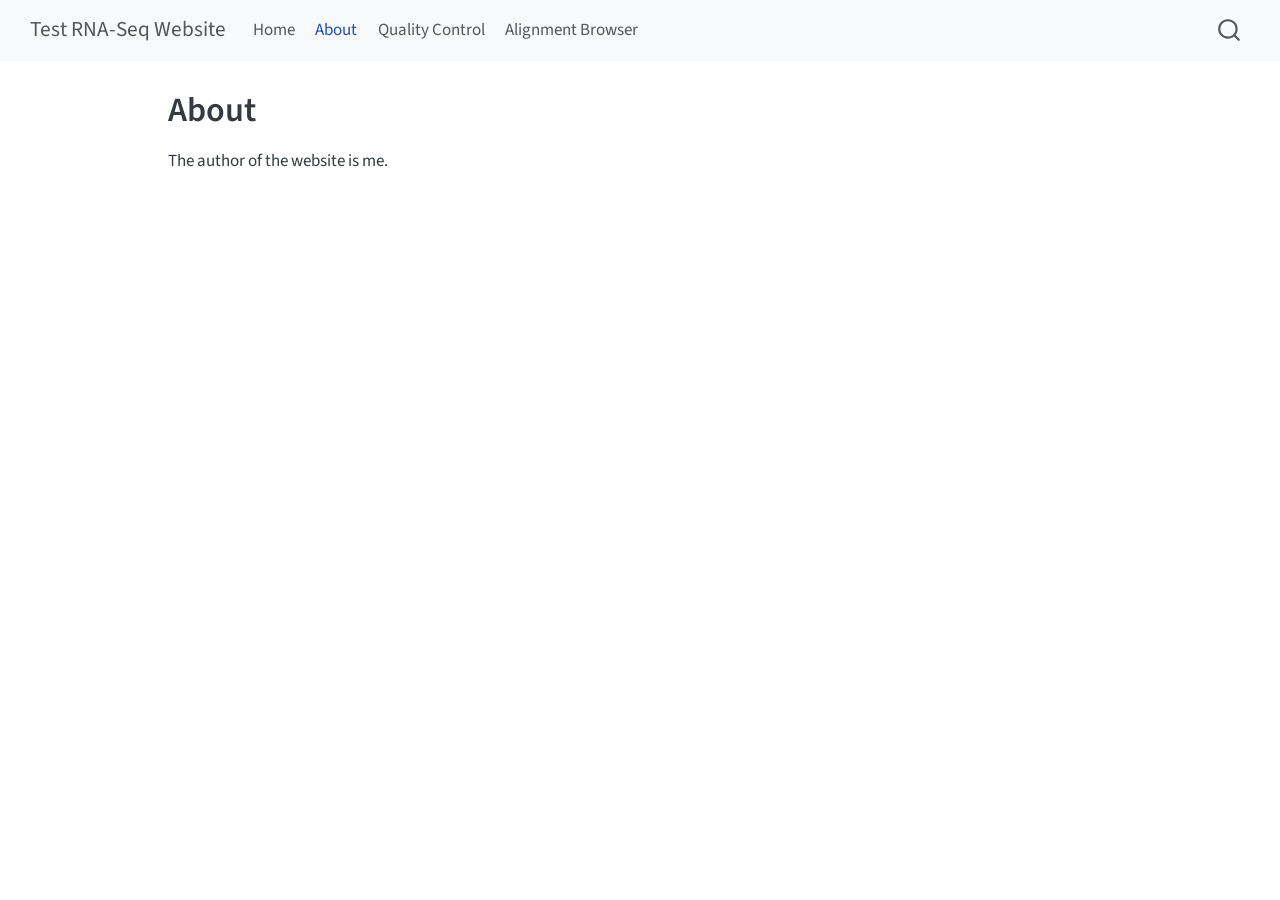
==== about.html @ e1bf1849 "Built site for gh-pages" ====
<!DOCTYPE html>
<html xmlns="http://www.w3.org/1999/xhtml" lang="en" xml:lang="en"><head>

<meta charset="utf-8">
<meta name="generator" content="quarto-1.10.18">

<meta name="viewport" content="width=device-width, initial-scale=1.0, user-scalable=yes">


<title>About – Test RNA-Seq Website</title>
<style>
/* Default styles provided by pandoc.
** See https://pandoc.org/MANUAL.html#variables-for-html for config info.
*/
span.smallcaps{font-variant: small-caps;}
div.columns{display: flex; gap: 1.5em;}
div.column{flex: auto;}
@media screen {
div.columns{gap: min(4vw, 1.5em);}
div.column{overflow-x: auto;}
}
div.hanging-indent{margin-left: 1.5em; text-indent: -1.5em;}
ul.task-list{list-style: none;}
ul.task-list li input[type="checkbox"] {
  width: 0.8em;
  margin: 0 0.8em 0.2em -1em; /* quarto-specific, see https://github.com/quarto-dev/quarto-cli/issues/4556 */ 
  vertical-align: middle;
}
</style>


<script src="site_libs/quarto-nav/quarto-nav.js"></script>
<script src="site_libs/quarto-nav/headroom.min.js"></script>
<script src="site_libs/clipboard/clipboard.min.js"></script>
<script src="site_libs/quarto-search/autocomplete.umd.js"></script>
<script src="site_libs/quarto-search/fuse.min.js"></script>
<script src="site_libs/quarto-search/quarto-search.js"></script>
<meta name="quarto:offset" content="./">
<script src="site_libs/quarto-html/quarto.js" type="module"></script>
<script src="site_libs/quarto-html/tabsets/tabsets.js" type="module"></script>
<script src="site_libs/quarto-html/popper.min.js"></script>
<script src="site_libs/quarto-html/tippy.umd.min.js"></script>
<script src="site_libs/quarto-html/anchor.min.js"></script>
<link href="site_libs/quarto-html/tippy.css" rel="stylesheet">
<link href="site_libs/quarto-html/quarto-syntax-highlighting-64a204ab8560d761af7679ceaba22944.css" rel="stylesheet" id="quarto-text-highlighting-styles">
<script src="site_libs/bootstrap/bootstrap.min.js"></script>
<link href="site_libs/bootstrap/bootstrap-icons.css" rel="stylesheet">
<link href="site_libs/bootstrap/bootstrap-4fb6af96a8ce9bb9152448a5d5d8fdae.min.css" rel="stylesheet" append-hash="true" id="quarto-bootstrap" data-mode="light">
<script id="quarto-search-options" type="application/json">{
  "location": "navbar",
  "copy-button": false,
  "collapse-after": 3,
  "panel-placement": "end",
  "type": "overlay",
  "limit": 50,
  "keyboard-shortcut": [
    "f",
    "/",
    "s"
  ],
  "show-item-context": false,
  "language": {
    "search-no-results-text": "No results",
    "search-matching-documents-text": "matching documents",
    "search-copy-link-title": "Copy link to search",
    "search-hide-matches-text": "Hide additional matches",
    "search-more-match-text": "more match in this document",
    "search-more-matches-text": "more matches in this document",
    "search-clear-button-title": "Clear",
    "search-text-placeholder": "",
    "search-detached-cancel-button-title": "Cancel",
    "search-submit-button-title": "Submit",
    "search-label": "Search"
  }
}</script>


<link rel="stylesheet" href="styles.css">
</head>

<body class="nav-fixed quarto-light">

<div id="quarto-search-results"></div>
  <header id="quarto-header" class="headroom fixed-top">
    <nav class="navbar navbar-expand-lg " data-bs-theme="dark">
      <div class="navbar-container container-fluid">
      <div class="navbar-brand-container mx-auto">
    <a class="navbar-brand" href="./index.html">
    <span class="navbar-title">Test RNA-Seq Website</span>
    </a>
  </div>
            <div id="quarto-search" class="" title="Search"></div>
          <button class="navbar-toggler" type="button" data-bs-toggle="collapse" data-bs-target="#navbarCollapse" aria-controls="navbarCollapse" role="menu" aria-expanded="false" aria-label="Toggle navigation" onclick="if (window.quartoToggleHeadroom) { window.quartoToggleHeadroom(); }">
  <span class="navbar-toggler-icon"></span>
</button>
          <div class="collapse navbar-collapse" id="navbarCollapse">
            <ul class="navbar-nav navbar-nav-scroll me-auto">
  <li class="nav-item">
    <a class="nav-link" href="./index.html"> 
<span class="menu-text">Home</span></a>
  </li>  
  <li class="nav-item">
    <a class="nav-link active" href="./about.html" aria-current="page"> 
<span class="menu-text">About</span></a>
  </li>  
  <li class="nav-item">
    <a class="nav-link" href="./multiqc.html"> 
<span class="menu-text">Quality Control</span></a>
  </li>  
  <li class="nav-item">
    <a class="nav-link" href="./jbrowse.html"> 
<span class="menu-text">Alignment Browser</span></a>
  </li>  
</ul>
          </div> <!-- /navcollapse -->
            <div class="quarto-navbar-tools">
</div>
      </div> <!-- /container-fluid -->
    </nav>
</header>
<!-- content -->
<div id="quarto-content" class="quarto-container page-columns page-rows-contents page-layout-article page-navbar">
<!-- sidebar -->
<!-- margin-sidebar -->
    <div id="quarto-margin-sidebar" class="sidebar margin-sidebar zindex-bottom">
        
    </div>
<!-- main -->
<main class="content" id="quarto-document-content">

<header id="title-block-header" class="quarto-title-block default">
<div class="quarto-title">
<h1 class="title">About</h1>
</div>



<div class="quarto-title-meta">

    
  
    
  </div>
  


</header>


<p>The author of the website is me.</p>



</main> <!-- /main -->
<script id="quarto-html-after-body" type="application/javascript">
  window.document.addEventListener("DOMContentLoaded", function (event) {
    const icon = "";
    const anchorJS = new window.AnchorJS();
    anchorJS.options = {
      placement: 'right',
      icon: icon
    };
    anchorJS.add('.anchored');
    const isCodeAnnotation = (el) => {
      for (const clz of el.classList) {
        if (clz.startsWith('code-annotation-')) {                     
          return true;
        }
      }
      return false;
    }
    const onCopySuccess = function(e) {
      // button target
      const button = e.trigger;
      // don't keep focus
      button.blur();
      // flash "checked"
      button.classList.add('code-copy-button-checked');
      var currentTitle = button.getAttribute("title");
      button.setAttribute("title", "Copied!");
      let tooltip;
      if (window.bootstrap) {
        button.setAttribute("data-bs-toggle", "tooltip");
        button.setAttribute("data-bs-placement", "left");
        button.setAttribute("data-bs-title", "Copied!");
        tooltip = new bootstrap.Tooltip(button, 
          { trigger: "manual", 
            customClass: "code-copy-button-tooltip",
            offset: [0, -8]});
        tooltip.show();    
      }
      setTimeout(function() {
        if (tooltip) {
          tooltip.hide();
          button.removeAttribute("data-bs-title");
          button.removeAttribute("data-bs-toggle");
          button.removeAttribute("data-bs-placement");
        }
        button.setAttribute("title", currentTitle);
        button.classList.remove('code-copy-button-checked');
      }, 1000);
      // clear code selection
      e.clearSelection();
    }
    const getTextToCopy = function(trigger) {
      const outerScaffold = trigger.parentElement.cloneNode(true);
      const codeEl = outerScaffold.querySelector('code');
      for (const childEl of codeEl.children) {
        if (isCodeAnnotation(childEl)) {
          childEl.remove();
        }
      }
      return codeEl.innerText;
    }
    const clipboard = new window.ClipboardJS('.code-copy-button:not([data-in-quarto-modal])', {
      text: getTextToCopy
    });
    clipboard.on('success', onCopySuccess);
    if (window.document.getElementById('quarto-embedded-source-code-modal')) {
      const clipboardModal = new window.ClipboardJS('.code-copy-button[data-in-quarto-modal]', {
        text: getTextToCopy,
        container: window.document.getElementById('quarto-embedded-source-code-modal')
      });
      clipboardModal.on('success', onCopySuccess);
    }
      var localhostRegex = new RegExp(/^(?:http|https):\/\/localhost\:?[0-9]*\//);
      var mailtoRegex = new RegExp(/^mailto:/);
        var filterRegex = new RegExp('/' + window.location.host + '/');
      var isInternal = (href) => {
          return filterRegex.test(href) || localhostRegex.test(href) || mailtoRegex.test(href);
      }
      // Inspect non-navigation links and adorn them if external
     var links = window.document.querySelectorAll('a[href]:not(.nav-link):not(.navbar-brand):not(.toc-action):not(.sidebar-link):not(.sidebar-item-toggle):not(.pagination-link):not(.no-external):not([aria-hidden]):not(.dropdown-item):not(.quarto-navigation-tool):not(.about-link)');
      for (var i=0; i<links.length; i++) {
        const link = links[i];
        if (!isInternal(link.href)) {
          // undo the damage that might have been done by quarto-nav.js in the case of
          // links that we want to consider external
          if (link.dataset.originalHref !== undefined) {
            link.href = link.dataset.originalHref;
          }
        }
      }
    function tippyHover(el, contentFn, onTriggerFn, onUntriggerFn) {
      const config = {
        allowHTML: true,
        maxWidth: 500,
        delay: 100,
        arrow: false,
        appendTo: function(el) {
            return el.parentElement;
        },
        interactive: true,
        interactiveBorder: 10,
        theme: 'quarto',
        placement: 'bottom-start',
      };
      if (contentFn) {
        config.content = contentFn;
      }
      if (onTriggerFn) {
        config.onTrigger = onTriggerFn;
      }
      if (onUntriggerFn) {
        config.onUntrigger = onUntriggerFn;
      }
      window.tippy(el, config); 
    }
    const noterefs = window.document.querySelectorAll('a[role="doc-noteref"]');
    for (var i=0; i<noterefs.length; i++) {
      const ref = noterefs[i];
      tippyHover(ref, function() {
        // use id or data attribute instead here
        let href = ref.getAttribute('data-footnote-href') || ref.getAttribute('href');
        try { href = new URL(href).hash; } catch {}
        const id = href.replace(/^#\/?/, "");
        const note = window.document.getElementById(id);
        if (note) {
          return note.innerHTML;
        } else {
          return "";
        }
      });
    }
    const xrefs = window.document.querySelectorAll('a.quarto-xref');
    const processXRef = (id, note) => {
      // Strip column container classes
      const stripColumnClz = (el) => {
        el.classList.remove("page-full", "page-columns");
        if (el.children) {
          for (const child of el.children) {
            stripColumnClz(child);
          }
        }
      }
      stripColumnClz(note)
      if (id === null || id.startsWith('sec-')) {
        // Special case sections, only their first couple elements
        const container = document.createElement("div");
        if (note.children && note.children.length > 2) {
          container.appendChild(note.children[0].cloneNode(true));
          for (let i = 1; i < note.children.length; i++) {
            const child = note.children[i];
            if (child.tagName === "P" && child.innerText === "") {
              continue;
            } else {
              container.appendChild(child.cloneNode(true));
              break;
            }
          }
          if (window.Quarto?.typesetMath) {
            window.Quarto.typesetMath(container);
          }
          return container.innerHTML
        } else {
          if (window.Quarto?.typesetMath) {
            window.Quarto.typesetMath(note);
          }
          return note.innerHTML;
        }
      } else {
        // Remove any anchor links if they are present
        const anchorLink = note.querySelector('a.anchorjs-link');
        if (anchorLink) {
          anchorLink.remove();
        }
        if (window.Quarto?.typesetMath) {
          window.Quarto.typesetMath(note);
        }
        if (note.classList.contains("callout")) {
          return note.outerHTML;
        } else {
          return note.innerHTML;
        }
      }
    }
    for (var i=0; i<xrefs.length; i++) {
      const xref = xrefs[i];
      tippyHover(xref, undefined, function(instance) {
        instance.disable();
        let url = xref.getAttribute('href');
        let hash = undefined; 
        if (url.startsWith('#')) {
          hash = url;
        } else {
          try { hash = new URL(url).hash; } catch {}
        }
        if (hash) {
          const id = hash.replace(/^#\/?/, "");
          const note = window.document.getElementById(id);
          if (note !== null) {
            try {
              const html = processXRef(id, note.cloneNode(true));
              instance.setContent(html);
            } finally {
              instance.enable();
              instance.show();
            }
          } else {
            // See if we can fetch this
            fetch(url.split('#')[0])
            .then(res => res.text())
            .then(html => {
              const parser = new DOMParser();
              const htmlDoc = parser.parseFromString(html, "text/html");
              const note = htmlDoc.getElementById(id);
              if (note !== null) {
                const html = processXRef(id, note);
                instance.setContent(html);
              } 
            }).finally(() => {
              instance.enable();
              instance.show();
            });
          }
        } else {
          // See if we can fetch a full url (with no hash to target)
          // This is a special case and we should probably do some content thinning / targeting
          fetch(url)
          .then(res => res.text())
          .then(html => {
            const parser = new DOMParser();
            const htmlDoc = parser.parseFromString(html, "text/html");
            const note = htmlDoc.querySelector('main.content');
            if (note !== null) {
              // This should only happen for chapter cross references
              // (since there is no id in the URL)
              // remove the first header
              if (note.children.length > 0 && note.children[0].tagName === "HEADER") {
                note.children[0].remove();
              }
              const html = processXRef(null, note);
              instance.setContent(html);
            } 
          }).finally(() => {
            instance.enable();
            instance.show();
          });
        }
      }, function(instance) {
      });
    }
        let selectedAnnoteEl;
        const selectorForAnnotation = ( cell, annotation) => {
          let cellAttr = 'data-code-cell="' + cell + '"';
          let lineAttr = 'data-code-annotation="' +  annotation + '"';
          const selector = 'span[' + cellAttr + '][' + lineAttr + ']';
          return selector;
        }
        const selectCodeLines = (annoteEl) => {
          const doc = window.document;
          const targetCell = annoteEl.getAttribute("data-target-cell");
          const targetAnnotation = annoteEl.getAttribute("data-target-annotation");
          const annoteSpan = window.document.querySelector(selectorForAnnotation(targetCell, targetAnnotation));
          const lines = annoteSpan.getAttribute("data-code-lines").split(",");
          const lineIds = lines.map((line) => {
            return targetCell + "-" + line;
          })
          let top = null;
          let height = null;
          let parent = null;
          if (lineIds.length > 0) {
              //compute the position of the single el (top and bottom and make a div)
              const el = window.document.getElementById(lineIds[0]);
              top = el.offsetTop;
              height = el.offsetHeight;
              parent = el.parentElement.parentElement;
            if (lineIds.length > 1) {
              const lastEl = window.document.getElementById(lineIds[lineIds.length - 1]);
              const bottom = lastEl.offsetTop + lastEl.offsetHeight;
              height = bottom - top;
            }
            if (top !== null && height !== null && parent !== null) {
              // cook up a div (if necessary) and position it 
              let div = window.document.getElementById("code-annotation-line-highlight");
              if (div === null) {
                div = window.document.createElement("div");
                div.setAttribute("id", "code-annotation-line-highlight");
                div.style.position = 'absolute';
                parent.appendChild(div);
              }
              div.style.top = top - 2 + "px";
              div.style.height = height + 4 + "px";
              div.style.left = 0;
              let gutterDiv = window.document.getElementById("code-annotation-line-highlight-gutter");
              if (gutterDiv === null) {
                gutterDiv = window.document.createElement("div");
                gutterDiv.setAttribute("id", "code-annotation-line-highlight-gutter");
                gutterDiv.style.position = 'absolute';
                const codeCell = window.document.getElementById(targetCell);
                const gutter = codeCell.querySelector('.code-annotation-gutter');
                gutter.appendChild(gutterDiv);
              }
              gutterDiv.style.top = top - 2 + "px";
              gutterDiv.style.height = height + 4 + "px";
            }
            selectedAnnoteEl = annoteEl;
          }
        };
        const unselectCodeLines = () => {
          const elementsIds = ["code-annotation-line-highlight", "code-annotation-line-highlight-gutter"];
          elementsIds.forEach((elId) => {
            const div = window.document.getElementById(elId);
            if (div) {
              div.remove();
            }
          });
          selectedAnnoteEl = undefined;
        };
          // Handle positioning of the toggle
      window.addEventListener(
        "resize",
        throttle(() => {
          elRect = undefined;
          if (selectedAnnoteEl) {
            selectCodeLines(selectedAnnoteEl);
          }
        }, 10)
      );
      function throttle(fn, ms) {
      let throttle = false;
      let timer;
        return (...args) => {
          if(!throttle) { // first call gets through
              fn.apply(this, args);
              throttle = true;
          } else { // all the others get throttled
              if(timer) clearTimeout(timer); // cancel #2
              timer = setTimeout(() => {
                fn.apply(this, args);
                timer = throttle = false;
              }, ms);
          }
        };
      }
        // Attach click handler to the DT
        const annoteDls = window.document.querySelectorAll('dt[data-target-cell]');
        for (const annoteDlNode of annoteDls) {
          annoteDlNode.addEventListener('click', (event) => {
            const clickedEl = event.target;
            if (clickedEl !== selectedAnnoteEl) {
              unselectCodeLines();
              const activeEl = window.document.querySelector('dt[data-target-cell].code-annotation-active');
              if (activeEl) {
                activeEl.classList.remove('code-annotation-active');
              }
              selectCodeLines(clickedEl);
              clickedEl.classList.add('code-annotation-active');
            } else {
              // Unselect the line
              unselectCodeLines();
              clickedEl.classList.remove('code-annotation-active');
            }
          });
        }
    const findCites = (el) => {
      const parentEl = el.parentElement;
      if (parentEl) {
        const cites = parentEl.dataset.cites;
        if (cites) {
          return {
            el,
            cites: cites.split(' ')
          };
        } else {
          return findCites(el.parentElement)
        }
      } else {
        return undefined;
      }
    };
    var bibliorefs = window.document.querySelectorAll('a[role="doc-biblioref"]');
    for (var i=0; i<bibliorefs.length; i++) {
      const ref = bibliorefs[i];
      const citeInfo = findCites(ref);
      if (citeInfo) {
        tippyHover(citeInfo.el, function() {
          var popup = window.document.createElement('div');
          citeInfo.cites.forEach(function(cite) {
            var citeDiv = window.document.createElement('div');
            citeDiv.classList.add('hanging-indent');
            citeDiv.classList.add('csl-entry');
            var biblioDiv = window.document.getElementById('ref-' + cite);
            if (biblioDiv) {
              citeDiv.innerHTML = biblioDiv.innerHTML;
            }
            popup.appendChild(citeDiv);
          });
          return popup.innerHTML;
        });
      }
    }
  });
  </script>
</div> <!-- /content -->




</body></html>
---- site_libs/quarto-html/tippy.css ----
.tippy-box[data-animation=fade][data-state=hidden]{opacity:0}[data-tippy-root]{max-width:calc(100vw - 10px)}.tippy-box{position:relative;background-color:#333;color:#fff;border-radius:4px;font-size:14px;line-height:1.4;white-space:normal;outline:0;transition-property:transform,visibility,opacity}.tippy-box[data-placement^=top]>.tippy-arrow{bottom:0}.tippy-box[data-placement^=top]>.tippy-arrow:before{bottom:-7px;left:0;border-width:8px 8px 0;border-top-color:initial;transform-origin:center top}.tippy-box[data-placement^=bottom]>.tippy-arrow{top:0}.tippy-box[data-placement^=bottom]>.tippy-arrow:before{top:-7px;left:0;border-width:0 8px 8px;border-bottom-color:initial;transform-origin:center bottom}.tippy-box[data-placement^=left]>.tippy-arrow{right:0}.tippy-box[data-placement^=left]>.tippy-arrow:before{border-width:8px 0 8px 8px;border-left-color:initial;right:-7px;transform-origin:center left}.tippy-box[data-placement^=right]>.tippy-arrow{left:0}.tippy-box[data-placement^=right]>.tippy-arrow:before{left:-7px;border-width:8px 8px 8px 0;border-right-color:initial;transform-origin:center right}.tippy-box[data-inertia][data-state=visible]{transition-timing-function:cubic-bezier(.54,1.5,.38,1.11)}.tippy-arrow{width:16px;height:16px;color:#333}.tippy-arrow:before{content:"";position:absolute;border-color:transparent;border-style:solid}.tippy-content{position:relative;padding:5px 9px;z-index:1}
---- site_libs/quarto-html/quarto-syntax-highlighting-64a204ab8560d761af7679ceaba22944.css ----
/* quarto syntax highlight colors */
:root {
  --quarto-hl-ot-color: #003B4F;
  --quarto-hl-at-color: #657422;
  --quarto-hl-ss-color: #20794D;
  --quarto-hl-an-color: #5E5E5E;
  --quarto-hl-fu-color: #4758AB;
  --quarto-hl-st-color: #20794D;
  --quarto-hl-cf-color: #003B4F;
  --quarto-hl-op-color: #5E5E5E;
  --quarto-hl-er-color: #AD0000;
  --quarto-hl-bn-color: #AD0000;
  --quarto-hl-al-color: #AD0000;
  --quarto-hl-va-color: #111111;
  --quarto-hl-bu-color: inherit;
  --quarto-hl-ex-color: inherit;
  --quarto-hl-pp-color: #AD0000;
  --quarto-hl-in-color: #5E5E5E;
  --quarto-hl-vs-color: #20794D;
  --quarto-hl-wa-color: #5E5E5E;
  --quarto-hl-do-color: #5E5E5E;
  --quarto-hl-im-color: #00769E;
  --quarto-hl-ch-color: #20794D;
  --quarto-hl-dt-color: #AD0000;
  --quarto-hl-fl-color: #AD0000;
  --quarto-hl-co-color: #5E5E5E;
  --quarto-hl-cv-color: #5E5E5E;
  --quarto-hl-cn-color: #8f5902;
  --quarto-hl-sc-color: #5E5E5E;
  --quarto-hl-dv-color: #AD0000;
  --quarto-hl-kw-color: #003B4F;
}

/* other quarto variables */
:root {
  --quarto-font-monospace: SFMono-Regular, Menlo, Monaco, Consolas, "Liberation Mono", "Courier New", monospace;
}

/* syntax highlight based on Pandoc's rules */
pre > code.sourceCode > span {
  color: #003B4F;
}

code.sourceCode > span {
  color: #003B4F;
}

div.sourceCode,
div.sourceCode pre.sourceCode {
  color: #003B4F;
}

/* Normal */
code span {
  color: #003B4F;
}

/* Alert */
code span.al {
  color: #AD0000;
  font-style: inherit;
}

/* Annotation */
code span.an {
  color: #5E5E5E;
  font-style: inherit;
}

/* Attribute */
code span.at {
  color: #657422;
  font-style: inherit;
}

/* BaseN */
code span.bn {
  color: #AD0000;
  font-style: inherit;
}

/* BuiltIn */
code span.bu {
  font-style: inherit;
}

/* ControlFlow */
code span.cf {
  color: #003B4F;
  font-weight: bold;
  font-style: inherit;
}

/* Char */
code span.ch {
  color: #20794D;
  font-style: inherit;
}

/* Constant */
code span.cn {
  color: #8f5902;
  font-style: inherit;
}

/* Comment */
code span.co {
  color: #5E5E5E;
  font-style: inherit;
}

/* CommentVar */
code span.cv {
  color: #5E5E5E;
  font-style: italic;
}

/* Documentation */
code span.do {
  color: #5E5E5E;
  font-style: italic;
}

/* DataType */
code span.dt {
  color: #AD0000;
  font-style: inherit;
}

/* DecVal */
code span.dv {
  color: #AD0000;
  font-style: inherit;
}

/* Error */
code span.er {
  color: #AD0000;
  font-style: inherit;
}

/* Extension */
code span.ex {
  font-style: inherit;
}

/* Float */
code span.fl {
  color: #AD0000;
  font-style: inherit;
}

/* Function */
code span.fu {
  color: #4758AB;
  font-style: inherit;
}

/* Import */
code span.im {
  color: #00769E;
  font-style: inherit;
}

/* Information */
code span.in {
  color: #5E5E5E;
  font-style: inherit;
}

/* Keyword */
code span.kw {
  color: #003B4F;
  font-weight: bold;
  font-style: inherit;
}

/* Operator */
code span.op {
  color: #5E5E5E;
  font-style: inherit;
}

/* Other */
code span.ot {
  color: #003B4F;
  font-style: inherit;
}

/* Preprocessor */
code span.pp {
  color: #AD0000;
  font-style: inherit;
}

/* SpecialChar */
code span.sc {
  color: #5E5E5E;
  font-style: inherit;
}

/* SpecialString */
code span.ss {
  color: #20794D;
  font-style: inherit;
}

/* String */
code span.st {
  color: #20794D;
  font-style: inherit;
}

/* Variable */
code span.va {
  color: #111111;
  font-style: inherit;
}

/* VerbatimString */
code span.vs {
  color: #20794D;
  font-style: inherit;
}

/* Warning */
code span.wa {
  color: #5E5E5E;
  font-style: italic;
}

.prevent-inlining {
  content: "</";
}

/*# sourceMappingURL=9d8d5bb603a83b8298b89080a598c93b.css.map */
---- styles.css ----
/* css styles */
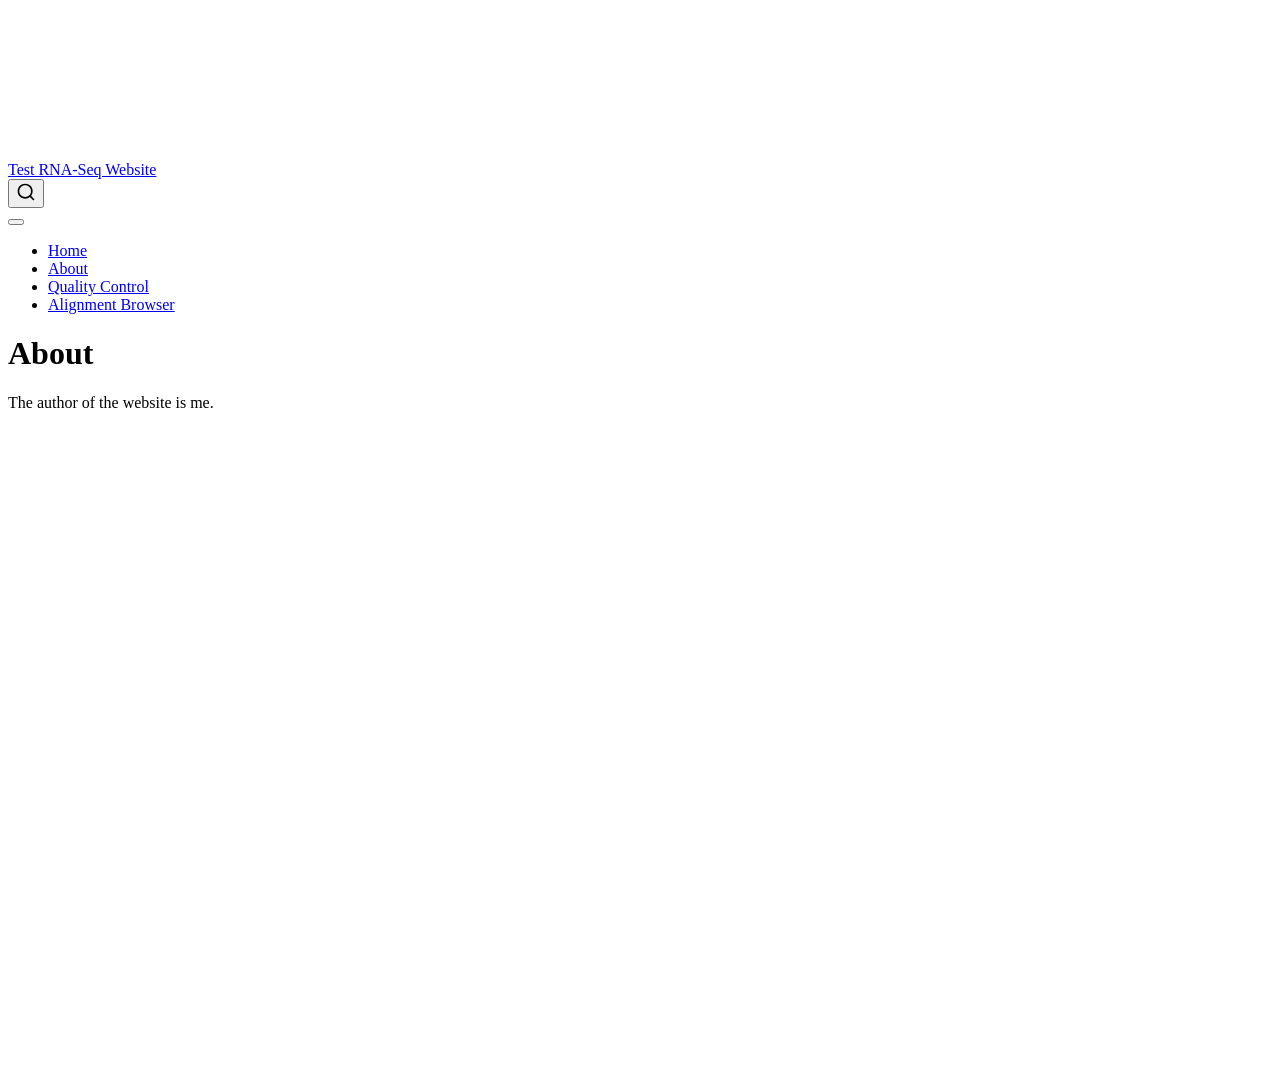
==== commit 2da4e071: "Built site for gh-pages" ====
--- a/about.html
+++ b/about.html
@@ -45,7 +45,7 @@
 <link href="site_libs/quarto-html/quarto-syntax-highlighting-64a204ab8560d761af7679ceaba22944.css" rel="stylesheet" id="quarto-text-highlighting-styles">
 <script src="site_libs/bootstrap/bootstrap.min.js"></script>
 <link href="site_libs/bootstrap/bootstrap-icons.css" rel="stylesheet">
-<link href="site_libs/bootstrap/bootstrap-4fb6af96a8ce9bb9152448a5d5d8fdae.min.css" rel="stylesheet" append-hash="true" id="quarto-bootstrap" data-mode="light">
+<link href="site_libs/bootstrap/bootstrap-3e9b1289f5f353c49b617ce48ad2bc38.min.css" rel="stylesheet" append-hash="true" id="quarto-bootstrap" data-mode="light">
 <script id="quarto-search-options" type="application/json">{
   "location": "navbar",
   "copy-button": false,
@@ -225,7 +225,7 @@
     }
       var localhostRegex = new RegExp(/^(?:http|https):\/\/localhost\:?[0-9]*\//);
       var mailtoRegex = new RegExp(/^mailto:/);
-        var filterRegex = new RegExp('/' + window.location.host + '/');
+        var filterRegex = new RegExp("https:\/\/ZandvakiliLab\.github\.io\/fastq-prep-and-align\/");
       var isInternal = (href) => {
           return filterRegex.test(href) || localhostRegex.test(href) || mailtoRegex.test(href);
       }
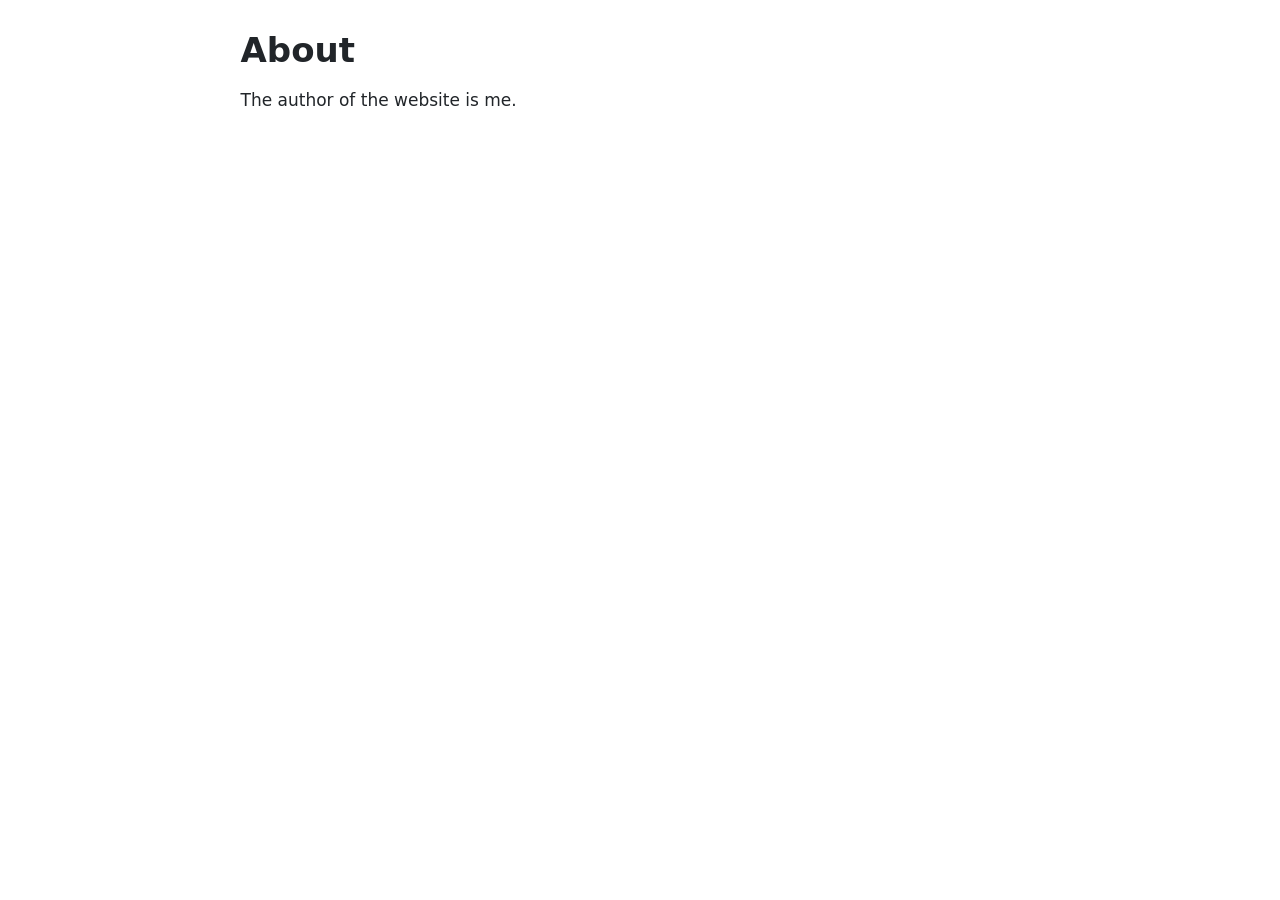
==== commit 71884bff: "Built site for gh-pages" ====
--- a/about.html
+++ b/about.html
@@ -7,7 +7,7 @@
 <meta name="viewport" content="width=device-width, initial-scale=1.0, user-scalable=yes">
 
 
-<title>About – Test RNA-Seq Website</title>
+<title>About</title>
 <style>
 /* Default styles provided by pandoc.
 ** See https://pandoc.org/MANUAL.html#variables-for-html for config info.
@@ -30,7 +30,6 @@
 
 
 <script src="site_libs/quarto-nav/quarto-nav.js"></script>
-<script src="site_libs/quarto-nav/headroom.min.js"></script>
 <script src="site_libs/clipboard/clipboard.min.js"></script>
 <script src="site_libs/quarto-search/autocomplete.umd.js"></script>
 <script src="site_libs/quarto-search/fuse.min.js"></script>
@@ -45,13 +44,13 @@
 <link href="site_libs/quarto-html/quarto-syntax-highlighting-64a204ab8560d761af7679ceaba22944.css" rel="stylesheet" id="quarto-text-highlighting-styles">
 <script src="site_libs/bootstrap/bootstrap.min.js"></script>
 <link href="site_libs/bootstrap/bootstrap-icons.css" rel="stylesheet">
-<link href="site_libs/bootstrap/bootstrap-3e9b1289f5f353c49b617ce48ad2bc38.min.css" rel="stylesheet" append-hash="true" id="quarto-bootstrap" data-mode="light">
+<link href="site_libs/bootstrap/bootstrap-3f2496242c16263c0d5ed257b2b27fab.min.css" rel="stylesheet" append-hash="true" id="quarto-bootstrap" data-mode="light">
 <script id="quarto-search-options" type="application/json">{
-  "location": "navbar",
+  "location": "sidebar",
   "copy-button": false,
   "collapse-after": 3,
-  "panel-placement": "end",
-  "type": "overlay",
+  "panel-placement": "start",
+  "type": "textbox",
   "limit": 50,
   "keyboard-shortcut": [
     "f",
@@ -75,56 +74,16 @@
 }</script>
 
 
-<link rel="stylesheet" href="styles.css">
 </head>
 
-<body class="nav-fixed quarto-light">
+<body class="fullcontent quarto-light">
 
 <div id="quarto-search-results"></div>
-  <header id="quarto-header" class="headroom fixed-top">
-    <nav class="navbar navbar-expand-lg " data-bs-theme="dark">
-      <div class="navbar-container container-fluid">
-      <div class="navbar-brand-container mx-auto">
-    <a class="navbar-brand" href="./index.html">
-    <span class="navbar-title">Test RNA-Seq Website</span>
-    </a>
-  </div>
-            <div id="quarto-search" class="" title="Search"></div>
-          <button class="navbar-toggler" type="button" data-bs-toggle="collapse" data-bs-target="#navbarCollapse" aria-controls="navbarCollapse" role="menu" aria-expanded="false" aria-label="Toggle navigation" onclick="if (window.quartoToggleHeadroom) { window.quartoToggleHeadroom(); }">
-  <span class="navbar-toggler-icon"></span>
-</button>
-          <div class="collapse navbar-collapse" id="navbarCollapse">
-            <ul class="navbar-nav navbar-nav-scroll me-auto">
-  <li class="nav-item">
-    <a class="nav-link" href="./index.html"> 
-<span class="menu-text">Home</span></a>
-  </li>  
-  <li class="nav-item">
-    <a class="nav-link active" href="./about.html" aria-current="page"> 
-<span class="menu-text">About</span></a>
-  </li>  
-  <li class="nav-item">
-    <a class="nav-link" href="./multiqc.html"> 
-<span class="menu-text">Quality Control</span></a>
-  </li>  
-  <li class="nav-item">
-    <a class="nav-link" href="./jbrowse.html"> 
-<span class="menu-text">Alignment Browser</span></a>
-  </li>  
-</ul>
-          </div> <!-- /navcollapse -->
-            <div class="quarto-navbar-tools">
-</div>
-      </div> <!-- /container-fluid -->
-    </nav>
-</header>
 <!-- content -->
-<div id="quarto-content" class="quarto-container page-columns page-rows-contents page-layout-article page-navbar">
+<div id="quarto-content" class="quarto-container page-columns page-rows-contents page-layout-article">
 <!-- sidebar -->
 <!-- margin-sidebar -->
-    <div id="quarto-margin-sidebar" class="sidebar margin-sidebar zindex-bottom">
-        
-    </div>
+    
 <!-- main -->
 <main class="content" id="quarto-document-content">
 
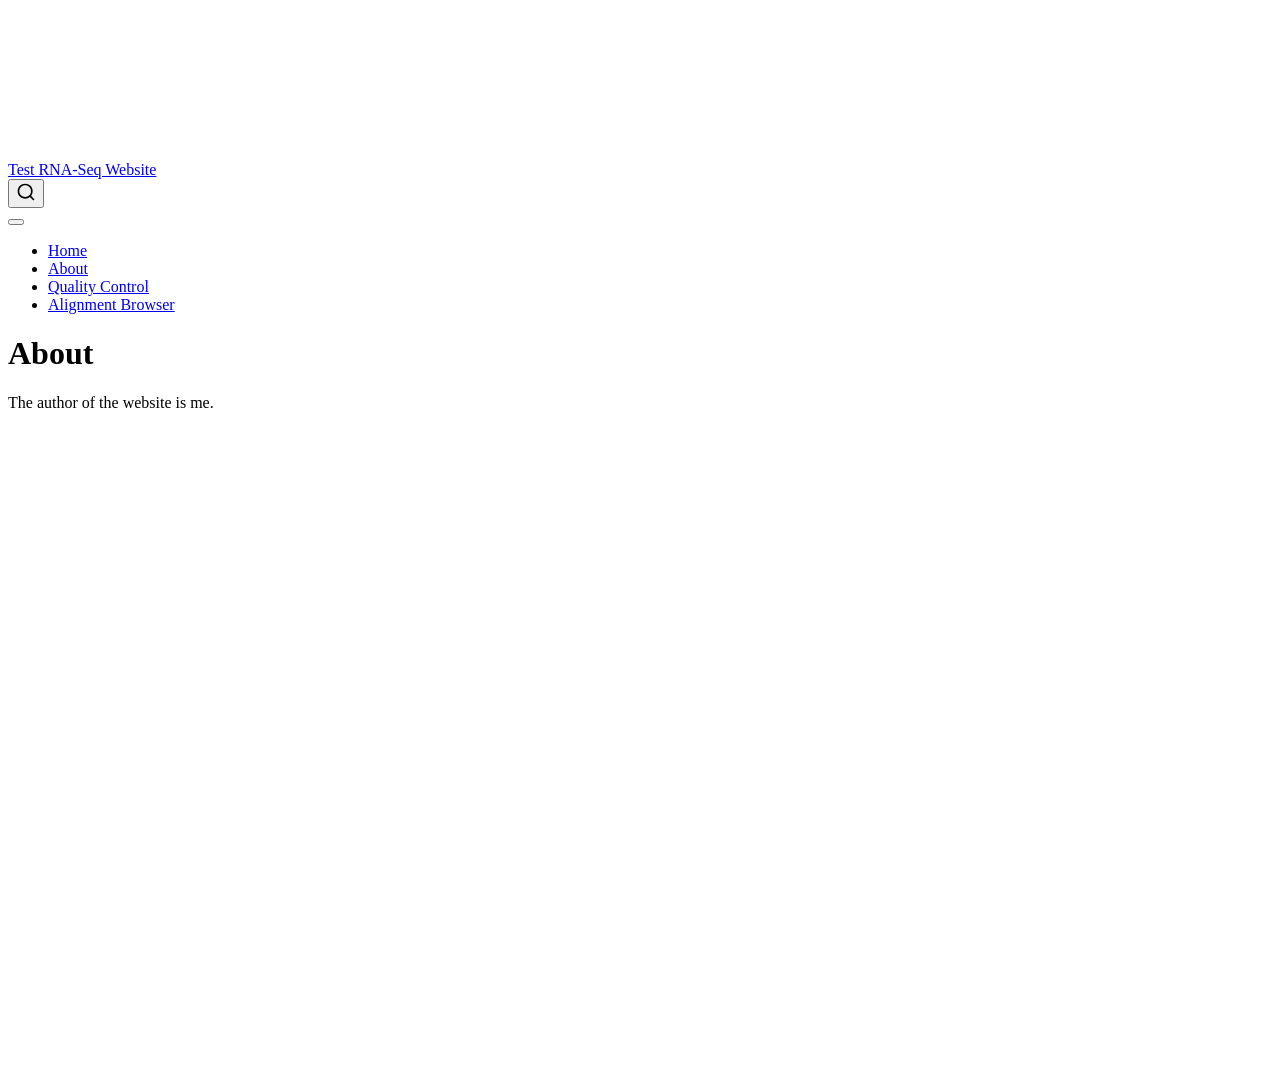
==== commit ed12ab6f: "Built site for gh-pages" ====
--- a/about.html
+++ b/about.html
@@ -7,7 +7,7 @@
 <meta name="viewport" content="width=device-width, initial-scale=1.0, user-scalable=yes">
 
 
-<title>About</title>
+<title>About – Test RNA-Seq Website</title>
 <style>
 /* Default styles provided by pandoc.
 ** See https://pandoc.org/MANUAL.html#variables-for-html for config info.
@@ -30,6 +30,7 @@
 
 
 <script src="site_libs/quarto-nav/quarto-nav.js"></script>
+<script src="site_libs/quarto-nav/headroom.min.js"></script>
 <script src="site_libs/clipboard/clipboard.min.js"></script>
 <script src="site_libs/quarto-search/autocomplete.umd.js"></script>
 <script src="site_libs/quarto-search/fuse.min.js"></script>
@@ -44,13 +45,13 @@
 <link href="site_libs/quarto-html/quarto-syntax-highlighting-64a204ab8560d761af7679ceaba22944.css" rel="stylesheet" id="quarto-text-highlighting-styles">
 <script src="site_libs/bootstrap/bootstrap.min.js"></script>
 <link href="site_libs/bootstrap/bootstrap-icons.css" rel="stylesheet">
-<link href="site_libs/bootstrap/bootstrap-3f2496242c16263c0d5ed257b2b27fab.min.css" rel="stylesheet" append-hash="true" id="quarto-bootstrap" data-mode="light">
+<link href="site_libs/bootstrap/bootstrap-3e9b1289f5f353c49b617ce48ad2bc38.min.css" rel="stylesheet" append-hash="true" id="quarto-bootstrap" data-mode="light">
 <script id="quarto-search-options" type="application/json">{
-  "location": "sidebar",
+  "location": "navbar",
   "copy-button": false,
   "collapse-after": 3,
-  "panel-placement": "start",
-  "type": "textbox",
+  "panel-placement": "end",
+  "type": "overlay",
   "limit": 50,
   "keyboard-shortcut": [
     "f",
@@ -74,16 +75,56 @@
 }</script>
 
 
+<link rel="stylesheet" href="styles.css">
 </head>
 
-<body class="fullcontent quarto-light">
+<body class="nav-fixed quarto-light">
 
 <div id="quarto-search-results"></div>
+  <header id="quarto-header" class="headroom fixed-top">
+    <nav class="navbar navbar-expand-lg " data-bs-theme="dark">
+      <div class="navbar-container container-fluid">
+      <div class="navbar-brand-container mx-auto">
+    <a class="navbar-brand" href="./index.html">
+    <span class="navbar-title">Test RNA-Seq Website</span>
+    </a>
+  </div>
+            <div id="quarto-search" class="" title="Search"></div>
+          <button class="navbar-toggler" type="button" data-bs-toggle="collapse" data-bs-target="#navbarCollapse" aria-controls="navbarCollapse" role="menu" aria-expanded="false" aria-label="Toggle navigation" onclick="if (window.quartoToggleHeadroom) { window.quartoToggleHeadroom(); }">
+  <span class="navbar-toggler-icon"></span>
+</button>
+          <div class="collapse navbar-collapse" id="navbarCollapse">
+            <ul class="navbar-nav navbar-nav-scroll me-auto">
+  <li class="nav-item">
+    <a class="nav-link" href="./index.html"> 
+<span class="menu-text">Home</span></a>
+  </li>  
+  <li class="nav-item">
+    <a class="nav-link active" href="./about.html" aria-current="page"> 
+<span class="menu-text">About</span></a>
+  </li>  
+  <li class="nav-item">
+    <a class="nav-link" href="./multiqc.html"> 
+<span class="menu-text">Quality Control</span></a>
+  </li>  
+  <li class="nav-item">
+    <a class="nav-link" href="./jbrowse.html"> 
+<span class="menu-text">Alignment Browser</span></a>
+  </li>  
+</ul>
+          </div> <!-- /navcollapse -->
+            <div class="quarto-navbar-tools">
+</div>
+      </div> <!-- /container-fluid -->
+    </nav>
+</header>
 <!-- content -->
-<div id="quarto-content" class="quarto-container page-columns page-rows-contents page-layout-article">
+<div id="quarto-content" class="quarto-container page-columns page-rows-contents page-layout-article page-navbar">
 <!-- sidebar -->
 <!-- margin-sidebar -->
-    
+    <div id="quarto-margin-sidebar" class="sidebar margin-sidebar zindex-bottom">
+        
+    </div>
 <!-- main -->
 <main class="content" id="quarto-document-content">
 
--- a/styles.css
+++ b/styles.css
@@ -0,0 +1 @@
+/* css styles */
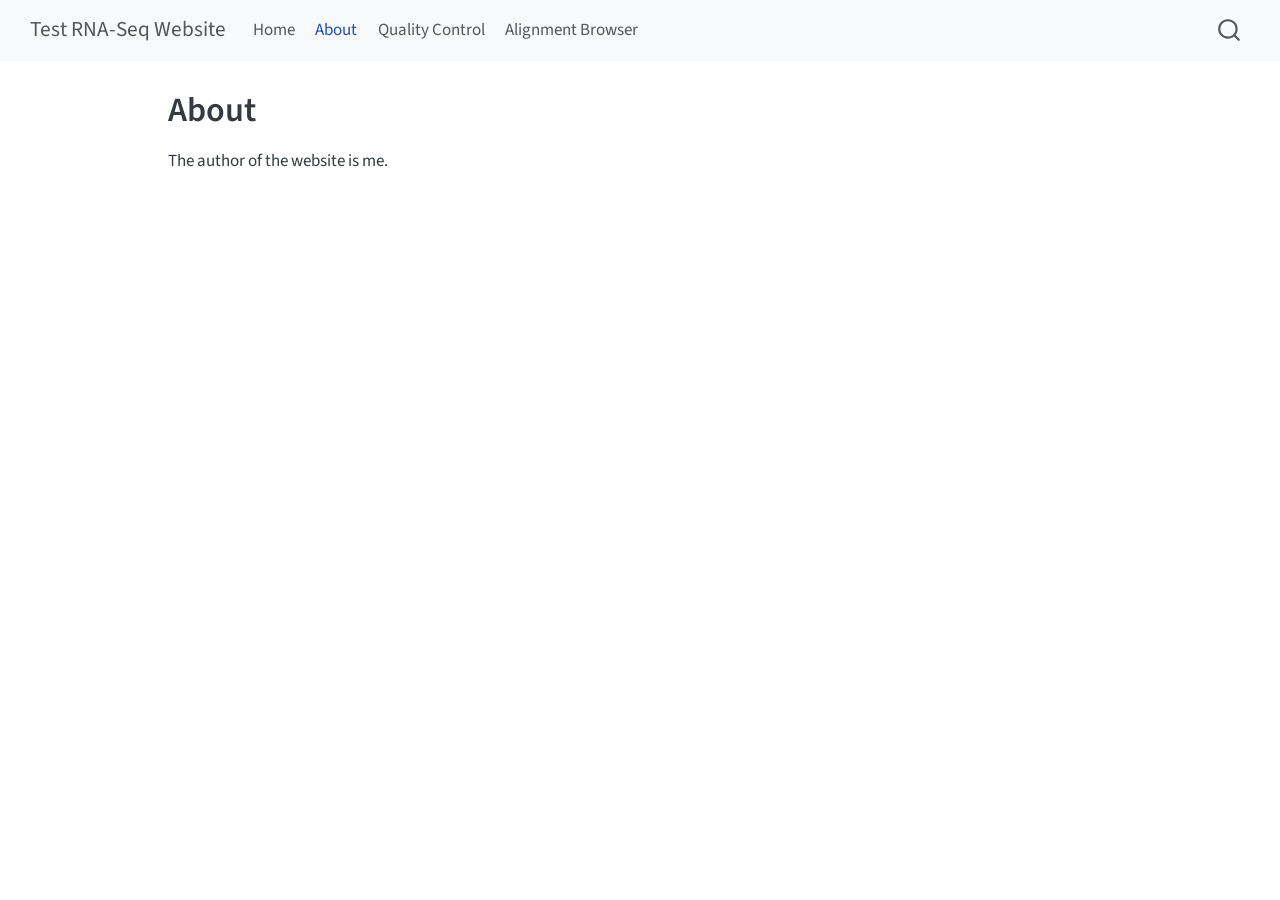
==== commit e381c10d: "Built site for gh-pages" ====
--- a/about.html
+++ b/about.html
@@ -45,7 +45,7 @@
 <link href="site_libs/quarto-html/quarto-syntax-highlighting-64a204ab8560d761af7679ceaba22944.css" rel="stylesheet" id="quarto-text-highlighting-styles">
 <script src="site_libs/bootstrap/bootstrap.min.js"></script>
 <link href="site_libs/bootstrap/bootstrap-icons.css" rel="stylesheet">
-<link href="site_libs/bootstrap/bootstrap-3e9b1289f5f353c49b617ce48ad2bc38.min.css" rel="stylesheet" append-hash="true" id="quarto-bootstrap" data-mode="light">
+<link href="site_libs/bootstrap/bootstrap-55617497126496852ff9f5a59253c640.min.css" rel="stylesheet" append-hash="true" id="quarto-bootstrap" data-mode="light">
 <script id="quarto-search-options" type="application/json">{
   "location": "navbar",
   "copy-button": false,
